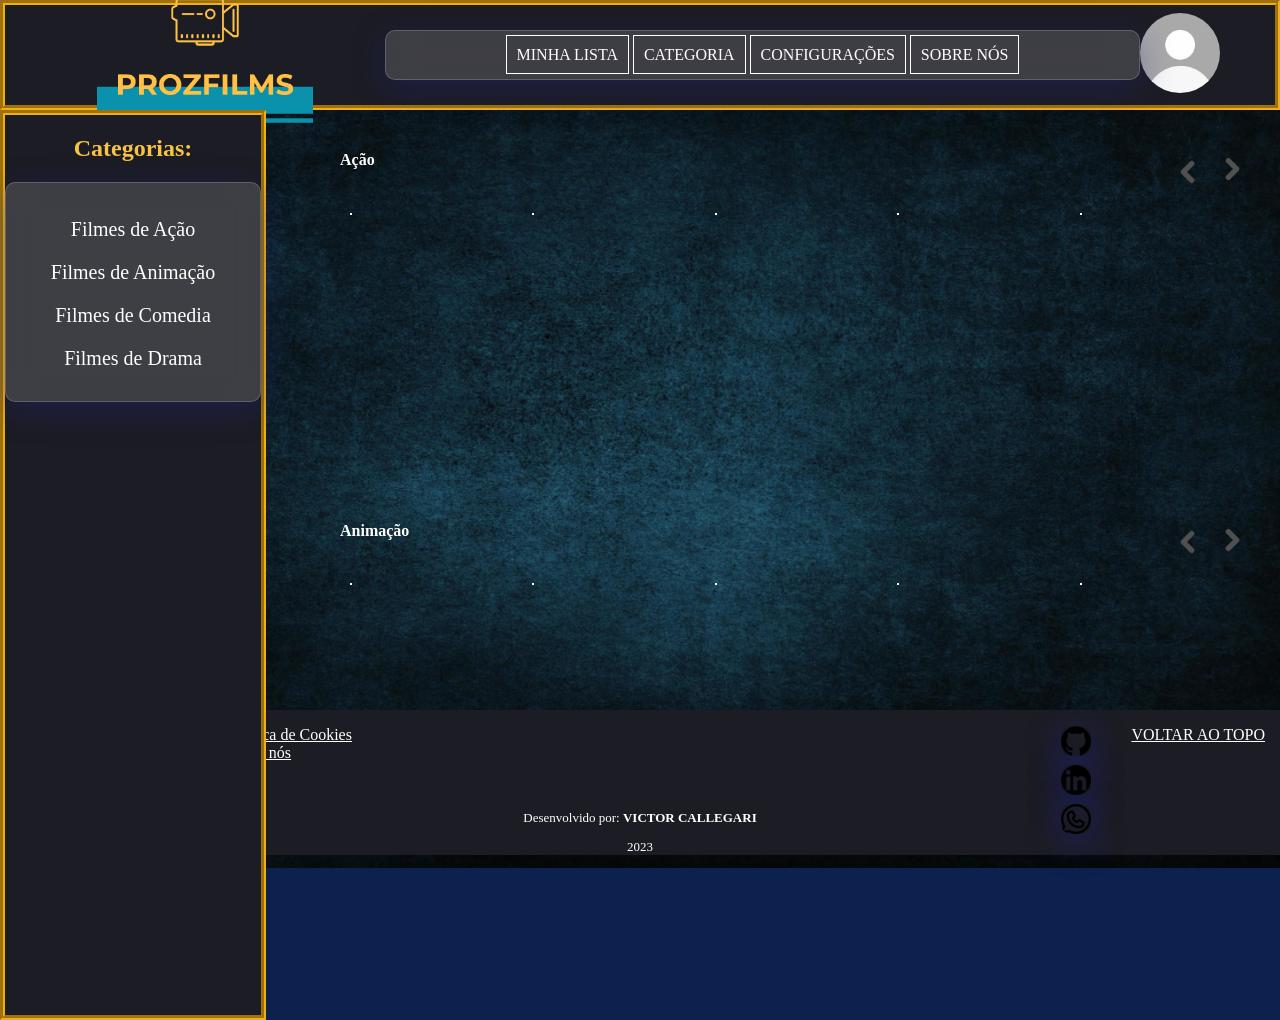
==== category/index.html @ bce1fa4a "adicionando páginas de categoria, do filme e de css" ====
<!DOCTYPE html>
<html lang="pt-br">
<head>
    <meta charset="UTF-8">
    <meta name="viewport" content="width=device-width, initial-scale=1.0">
    <title>ProzFilms - HOME</title>
    <link rel="stylesheet" href="style.css">
    <link rel="stylesheet" href="https://cdnjs.cloudflare.com/ajax/libs/normalize/8.0.1/normalize.min.css"> <!-- Normalize -->
    <script src="script.js"></script>
</head>
<body>
    <header class="area-cabecalho">
        <div>
            <a id="area-logo" href="../home/index.html">
                <img class="imagem-logo" src="./imagens/logo_transparent.png" alt="logomarca da prozFilms">
            </a>
        </div>        
        <nav class="area-menu"><!-- Menu -->
            <ul>
                <li>
                    <a href="#">MINHA LISTA</a>
                </li>
                <li>
                    <a href="#">CATEGORIA</a>
                </li>
                <li>
                    <a href="#">CONFIGURAÇÕES</a>
                </li>
                <li>
                    <a href="#">SOBRE NÓS</a>
                </li>
            </ul>
        </nav><!-- Final do Menu -->
        
        <div class="perfil-user">
            <a href="../telacheckout/index.html">
                <img src="./imagens/perfil-id.jpg" alt="perfil user">
            </a>
        </div>
    </header>

    <aside id="area-aside">
        <div class="texto-categorias">
            <h1>Categorias:</h1>
        </div>
        <div>
            <nav class="area-menu2"><!-- Menu -->
                <ul>
                    <li>
                        <a href="#acao">Filmes de Ação</a>
                    </li>
                    <li>
                        <a href="#animacao">Filmes de Animação</a>
                    </li>
                    <li>
                        <a href="#comedia">Filmes de Comedia</a>
                    </li>
                    <li>
                        <a href="#drama">Filmes de Drama</a>
                    </li>
                </ul>
            </nav>
        </div>        

    </aside>         

    <main>      
        
        <section class="container">
          
            <section id="lista-sugestoes">
                <div class="blocos-filmes">
                    <section class="header-films">
                        <div class="title-films">
                            <h1 id="acao">Ação</h1>
                        </div>
                        <div class="title-btn">
                            <button class="btn-arrow btn-left" onclick="clicLeftScroll()">
                                <img class="arrow-btn" src="./imagens/right-arrow-icon-27.png" alt="rigth arrow scrollbar">
                            </button>
                            <button class="btn-arrow" onclick="clicRigthScroll()">
                                <img class="arrow-btn" src="./imagens/right-arrow-icon-27.png" alt="rigth arrow scrollbar">
                            </button>
                        </div>

                    </section>
                   
                    <div class="container-filmes carousel" id="carousel">
                        <div class="box-film" >
                            <a href="">
                                <img src="https://www.themoviedb.org/t/p/w600_and_h900_bestv2/y5sdkgO4IJMTnkjh9PG7kREPWrP.jpg" alt="">
                            </a>
                        </div>
                        <div class="box-film">
                            <a href="">
                                <img src="https://www.themoviedb.org/t/p/w600_and_h900_bestv2/klGKGITBYYyTiHrph1VDSgGULOR.jpg" alt="">
                            </a>
                        </div>
                        <div class="box-film">
                            <a href="">
                                <img src="https://www.themoviedb.org/t/p/w600_and_h900_bestv2/qXChf7MFL36BgoLkiB3BzXiwW82.jpg" alt="">
                            </a>
                        </div>
                        <div class="box-film">
                            <a href="">
                                <img src="https://www.themoviedb.org/t/p/w600_and_h900_bestv2/uldNFFKNXNvwss0MIZErMSFkBJZ.jpg" alt="">
                            </a>
                        </div>
                        <div class="box-film">
                            <a href="">
                                <img src="https://www.themoviedb.org/t/p/w600_and_h900_bestv2/ysRGRuG4ccFzugiKZNXcx44wSnY.jpg" alt="">
                            </a>
                        </div>
                    </div>    
                    
                </div>

                <div class="blocos-filmes">
                    <section class="header-films">
                        <div class="title-films">
                            <h1 id="animacao">Animação</h1>
                        </div>
                        <div class="title-btn">
                            <button class="btn-arrow btn-left" onclick="clicLeftScroll2()">
                                <img class="arrow-btn" src="./imagens/right-arrow-icon-27.png" alt="rigth arrow scrollbar">
                            </button>
                            <button class="btn-arrow" onclick="clicRigthScroll2()">
                                <img class="arrow-btn" src="./imagens/right-arrow-icon-27.png" alt="rigth arrow scrollbar">
                            </button>
                        </div>

                    </section>
                    <div class="container-filmes carousel" id="carousel2">
                        <div class="box-film" >
                            <a href="">
                                <img src="https://www.themoviedb.org/t/p/w600_and_h900_bestv2/ukR0MkCQE6IylzBPd61txJi1L3E.jpg" alt="">
                            </a>
                        </div>
                        <div class="box-film">
                            <a href="">
                                <img src="https://www.themoviedb.org/t/p/w600_and_h900_bestv2/yUSpKDhibrxnY3EXAcNkaPrUOI0.jpg" alt="">
                            </a>
                        </div>
                        <div class="box-film">
                            <a href="">
                                <img src="https://www.themoviedb.org/t/p/w600_and_h900_bestv2/laCJxobHoPVaLQTKxc14Y2zV64J.jpg" alt="">
                            </a>
                        </div>
                        <div class="box-film">
                            <a href="">
                                <img src="https://www.themoviedb.org/t/p/w600_and_h900_bestv2/v9WYk0nigzR9NAEjeSmfI6s4XA2.jpg" alt="">
                            </a>
                        </div>
                        <div class="box-film">
                            <a href="">
                                <img src="https://www.themoviedb.org/t/p/w600_and_h900_bestv2/7NAvPYPAu7MeHwP8E9sn81PqsRh.jpg" alt="">
                            </a>
                        </div>
                    </div>    
                </div>

                <div class="blocos-filmes">
                    <section class="header-films">
                        <div class="title-films">
                            <h1 id="comedia">Comédia</h1>
                        </div>
                        <div class="title-btn">
                            <button class="btn-arrow btn-left" onclick="clicLeftScroll3()">
                                <img class="arrow-btn" src="./imagens/right-arrow-icon-27.png" alt="rigth arrow scrollbar">
                            </button>
                            <button class="btn-arrow" onclick="clicRigthScroll3()">
                                <img class="arrow-btn" src="./imagens/right-arrow-icon-27.png" alt="rigth arrow scrollbar">
                            </button>
                        </div>

                    </section>
                    
                    <div class="container-filmes carousel" id="carousel3">
                        <div class="box-film" >
                            <a href="">
                                <img src="https://www.themoviedb.org/t/p/w600_and_h900_bestv2/y5sdkgO4IJMTnkjh9PG7kREPWrP.jpg" alt="">
                            </a>
                        </div>
                        <div class="box-film">
                            <a href="">
                                <img src="https://www.themoviedb.org/t/p/w600_and_h900_bestv2/klGKGITBYYyTiHrph1VDSgGULOR.jpg" alt="">
                            </a>
                        </div>
                        <div class="box-film">
                            <a href="">
                                <img src="https://www.themoviedb.org/t/p/w600_and_h900_bestv2/qXChf7MFL36BgoLkiB3BzXiwW82.jpg" alt="">
                            </a>
                        </div>
                        <div class="box-film">
                            <a href="">
                                <img src="https://www.themoviedb.org/t/p/w600_and_h900_bestv2/uldNFFKNXNvwss0MIZErMSFkBJZ.jpg" alt="">
                            </a>
                        </div>
                        <div class="box-film">
                            <a href="">
                                <img src="https://www.themoviedb.org/t/p/w600_and_h900_bestv2/ysRGRuG4ccFzugiKZNXcx44wSnY.jpg" alt="">
                            </a>
                        </div>
                    </div>    
                    
                </div>

                <div class="blocos-filmes">
                    <section class="header-films">
                        <div class="title-films">
                            <h1 id="drama">Drama</h1>
                        </div>
                        <div class="title-btn">
                            <button class="btn-arrow btn-left" onclick="clicLeftScroll4()">
                                <img class="arrow-btn" src="./imagens/right-arrow-icon-27.png" alt="rigth arrow scrollbar">
                            </button>
                            <button class="btn-arrow" onclick="clicRigthScroll4()">
                                <img class="arrow-btn" src="./imagens/right-arrow-icon-27.png" alt="rigth arrow scrollbar">
                            </button>
                        </div>

                    </section>
                   
                    <div class="container-filmes carousel" id="carousel4">
                        <div class="box-film" >
                            <a href="">
                                <img src="https://www.themoviedb.org/t/p/w600_and_h900_bestv2/y5sdkgO4IJMTnkjh9PG7kREPWrP.jpg" alt="">
                            </a>
                        </div>
                        <div class="box-film">
                            <a href="">
                                <img src="https://www.themoviedb.org/t/p/w600_and_h900_bestv2/klGKGITBYYyTiHrph1VDSgGULOR.jpg" alt="">
                            </a>
                        </div>
                        <div class="box-film">
                            <a href="">
                                <img src="https://www.themoviedb.org/t/p/w600_and_h900_bestv2/qXChf7MFL36BgoLkiB3BzXiwW82.jpg" alt="">
                            </a>
                        </div>
                        <div class="box-film">
                            <a href="">
                                <img src="https://www.themoviedb.org/t/p/w600_and_h900_bestv2/uldNFFKNXNvwss0MIZErMSFkBJZ.jpg" alt="">
                            </a>
                        </div>
                        <div class="box-film">
                            <a href="">
                                <img src="https://www.themoviedb.org/t/p/w600_and_h900_bestv2/ysRGRuG4ccFzugiKZNXcx44wSnY.jpg" alt="">
                            </a>
                        </div>
                    </div>    
                    
                </div>
            </section>
        </section>
    </main>
    <div class="style-footer">
        <footer class="footer" id="footer">
            <section class="footer-section">
                <div class="footer-column">
                    <nav class="nav-footer">
                        <ul>
                            <li><a href="./politicas/index.html#privacity">Política de Privacidade</a></li>
                            <li><a href="./politicas/index.html#service">Termos de Serviço</a></li>
                        </ul>
                    </nav>
                </div>
                <div class="footer-column">
                    <nav class="nav-footer">
                        <ul>
                            <li><a href="./politicas/index.html#cookies">Política de Cookies</a></li>
                            <li><a href="./politicas/index.html#aboutUs">Sobre nós</a></li>
                        </ul>
                    </nav>
                </div>
            </section>     
            <section class="footer-section2">   
                <div class="footer-column">
                    <nav>
                        <ul class="logos-link">
                            <li>
                                <a href="https://github.com/VictorCallegari" target="_blank">
                                    <img src="./imagens/github-logo.png" alt="github logo">
                                </a>
                            </li>
                            <li>
                                <a href="https://www.linkedin.com/in/victorcallegarir/" target="_blank">
                                    <img src="./imagens/likedin-logo.png" alt="likendin logo">
                                </a>
                            </li>
                            <li>
                                <a href="#" target="_blank">
                                    <img src="./imagens/pngimg.com - whatsapp_PNG95157.png" alt="whatsapp logo">
                                </a>
                            </li>
                        </ul>
                    </nav> 
                </div>
                <nav class="nav-footer">
                    <ul>
                        <li><a href="#area-logo">VOLTAR AO TOPO</a></li>
                    </ul>
                </nav>               
            </section>   
        </footer>
        <div class="developer">
            <span>Desenvolvido por: <strong>VICTOR CALLEGARI</strong></span>
            <P>2023</P>
        </div>
    </div>        

    
</body>
</html>
---- category/style.css ----
body {
  margin: 0;
  padding: 0;
  background-color: rgb(13, 33, 79);
  background-image: url('./imagens/background-azul-escuro.jpg');
  background-position: center;
  background-repeat: no-repeat;
  background-size: cover;
}

ul{
  list-style-type: none;
}


/* Estilização do cabeçalho */
.area-cabecalho {
  background-color: #1c1c24;
  display: flex;
  justify-content: space-between;
  align-items: center;
  height: 100px;
  padding: 0 20px;
  border: 5px groove #f1af14;
}

.imagem-logo {
  height: 40vh;
  width: auto;
}

.perfil-user img {
  width: 80px;
  height: auto;
  border-radius: 50%;
  margin-right: 35px;
}

/* Estilização do menu */
.area-menu {
  width: 100vh;
  border-radius: 30px;
  padding: 15px 0;
  background: rgba(255, 255, 255, 0.151);
  box-shadow: 0 8px 32px 0 rgba( 31, 38, 135, 0.37 );
  backdrop-filter: blur( 13.5px );
  -webkit-backdrop-filter: blur( 13.5px );
  border-radius: 10px;
  border: 1px solid rgba( 255, 255, 255, 0.18 );
}
  
.area-menu ul {
	list-style-type: none;
	margin: 0;
	padding: 0;
	text-align: center;
}
  
.area-menu li {
	display: inline;
}
  
.area-menu a {
	text-decoration: none;
	color: #fff;
	padding: 10px;
	border: 1px solid #fff;
}
  
.area-menu a:hover {
	background-color: #f1af14;
	color: #042f41;
}

/*Aside */
aside {
  position: absolute;
  left: 0;
  background-color: #1c1c24;
  height: 100%;
  width: 20%;
  border: 5px groove #f1af14;
}

.texto-categorias{
  text-align: center;
  color: #f8c245;
}

.area-menu2 {
  border-radius: 30px;
  padding: 15px;
  background: rgba(255, 255, 255, 0.151);
  box-shadow: 0 8px 32px 0 rgba( 31, 38, 135, 0.37 );
  backdrop-filter: blur( 13.5px );
  -webkit-backdrop-filter: blur( 13.5px );
  border-radius: 10px;
  border: 1px solid rgba( 255, 255, 255, 0.18 );
}
  
.area-menu2 ul {
	list-style-type: none;
	padding: 0;
	text-align: center;
}

.area-menu2 li{
  margin-top: 20px;
}
  
  
.area-menu2 a {
	text-decoration: none;
  font-size: 20px;
	color: #fff;
}
  
.area-menu2 a:hover {
	background-color: #f1af14;
	color: #042f41;
}

/* Organização da Área main */

main{
  margin-left: 25%;
  height: 100%;
}

.container{
  height: 600px;
  overflow-y: scroll;
}
  
  
  /* Estilização dos elementos "box-film" */
.box-film {
	width: 150px; /* Tamanho dos elementos de acordo com o design desejado */
	margin-right: 25px; /* Espaço à direita dos elementos para separação */
	display: inline-block; /* Coloque os elementos em linha reta */
	padding: 10px;
}

.box-film img{
	width: 180px;
	border: 1px solid #ffff;
}

.box-film img:hover{
	scale: 1.01;
	border: 2px solid #f8c245;
}
  
  /* Estilização da seção de lista de sugestões */
#lista-sugestoes {
	width: 95%; /* 80% da tela para a seção de lista de sugestões */
	padding: 20px;
}

.carousel {
  display: flex; /* Exibe os elementos em uma única linha horizontal */
  overflow-x: hidden; /* Adiciona uma barra de rolagem horizontal se necessário */
  scroll-behavior: smooth; 
}

.container-filmes{
	height: 310px;
	overflow-x: hidden;
}

  
#lista-sugestoes h1 {
	color: #fff;
}

/* Estilização Scrollbar */
.header-films{
  display: flex;
  justify-content: space-between;
  align-items: flex-end;
}

.btn-arrow{
  height: 40px;
  width: auto;
  background-color: transparent;
  border: none;
}

.btn-arrow:hover{
  cursor: pointer;
  box-shadow: 0 8px 32px 0 rgba(31, 38, 135, 0.719);
  backdrop-filter: blur( 13.5px );
  -webkit-backdrop-filter: blur( 13.5px );
  border-radius: 10px;
}

.title-btn{
  display: flex;
  margin-top: 50;
}

.arrow-btn {
  width: 30px;
  height: auto;
}

.btn-left{
  transform: rotate(180deg);
}

/* Estilização do Footer */

.style-footer{
  background-color: #1c1c24;
  color: #fff;
}

.nav-footer a{
  color: #fff;
}

.footer{
  display: flex;
  justify-content: space-between;
}

.footer-section{
  width: 50%;
  display: flex;
  height: 100px;
}

.footer-section2{
  width: 50%;
  padding-right: 15px;
  display: flex;
  justify-content: flex-end;
  height: 100px;
}

.developer{
  text-align: center;
  font-size: small;
}

.logos-link li{
  margin-bottom: 5px;
}

.logos-link img{
  width: 30px;
  height: auto;
}

.logos-link img{
  box-shadow: 0 8px 32px 0 rgba(31, 38, 135, 0.719);
  backdrop-filter: blur( 13.5px );
  -webkit-backdrop-filter: blur( 13.5px );
  border-radius: 10px;
}
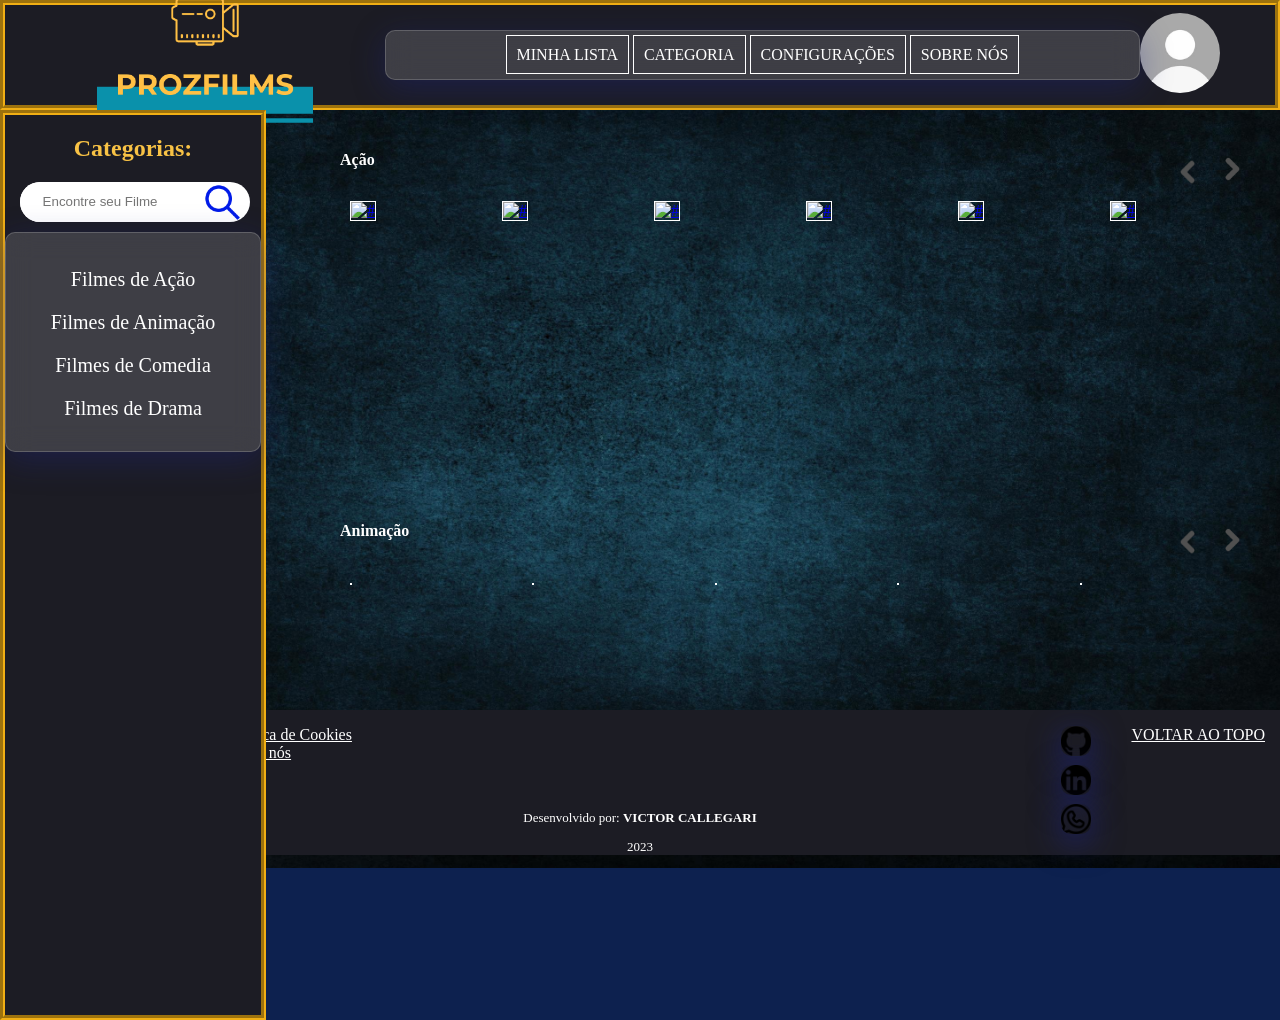
==== commit d2101136: "adicionando mais iterações com JS" ====
--- a/category/index.html
+++ b/category/index.html
@@ -6,7 +6,7 @@
     <title>ProzFilms - HOME</title>
     <link rel="stylesheet" href="style.css">
     <link rel="stylesheet" href="https://cdnjs.cloudflare.com/ajax/libs/normalize/8.0.1/normalize.min.css"> <!-- Normalize -->
-    <script src="script.js"></script>
+    
 </head>
 <body>
     <header class="area-cabecalho">
@@ -43,8 +43,25 @@
         <div class="texto-categorias">
             <h1>Categorias:</h1>
         </div>
+
+        <div class="barra-pesquisa"> <!-- Procurar por filme no menu-->
+            <form action="" class="form-pesquisa">
+                <div class="area-pesquisa">
+                    <input class="input-pesquisa" type="search" name="pesquisa" id="pesquisa" placeholder="Encontre seu Filme"
+                     autocomplete="off">
+                     <div class="imagem-pesquisa">
+                        <img src="./imagens/3d-lupa.png" alt="icone de lupa">
+                    </div>
+                </div>
+
+                <div id="resultadoBusca">
+                    <!-- Javascript-->
+                </div>
+            </form>
+        </div>
+        
         <div>
-            <nav class="area-menu2"><!-- Menu -->
+            <nav class="area-menu2"><!-- Menu lateral-->
                 <ul>
                     <li>
                         <a href="#acao">Filmes de Ação</a>
@@ -75,10 +92,10 @@
                             <h1 id="acao">Ação</h1>
                         </div>
                         <div class="title-btn">
-                            <button class="btn-arrow btn-left" onclick="clicLeftScroll()">
-                                <img class="arrow-btn" src="./imagens/right-arrow-icon-27.png" alt="rigth arrow scrollbar">
-                            </button>
-                            <button class="btn-arrow" onclick="clicRigthScroll()">
+                            <button class="btn-arrow btn-left" id="btnLeft">
+                                <img class="arrow-btn" src="./imagens/right-arrow-icon-27.png" alt="rigth arrow scrollbar">
+                            </button>
+                            <button class="btn-arrow" id="btnRight">
                                 <img class="arrow-btn" src="./imagens/right-arrow-icon-27.png" alt="rigth arrow scrollbar">
                             </button>
                         </div>
@@ -86,31 +103,7 @@
                     </section>
                    
                     <div class="container-filmes carousel" id="carousel">
-                        <div class="box-film" >
-                            <a href="">
-                                <img src="https://www.themoviedb.org/t/p/w600_and_h900_bestv2/y5sdkgO4IJMTnkjh9PG7kREPWrP.jpg" alt="">
-                            </a>
-                        </div>
-                        <div class="box-film">
-                            <a href="">
-                                <img src="https://www.themoviedb.org/t/p/w600_and_h900_bestv2/klGKGITBYYyTiHrph1VDSgGULOR.jpg" alt="">
-                            </a>
-                        </div>
-                        <div class="box-film">
-                            <a href="">
-                                <img src="https://www.themoviedb.org/t/p/w600_and_h900_bestv2/qXChf7MFL36BgoLkiB3BzXiwW82.jpg" alt="">
-                            </a>
-                        </div>
-                        <div class="box-film">
-                            <a href="">
-                                <img src="https://www.themoviedb.org/t/p/w600_and_h900_bestv2/uldNFFKNXNvwss0MIZErMSFkBJZ.jpg" alt="">
-                            </a>
-                        </div>
-                        <div class="box-film">
-                            <a href="">
-                                <img src="https://www.themoviedb.org/t/p/w600_and_h900_bestv2/ysRGRuG4ccFzugiKZNXcx44wSnY.jpg" alt="">
-                            </a>
-                        </div>
+                        <!-- Javascript -->
                     </div>    
                     
                 </div>
@@ -308,6 +301,6 @@
         </div>
     </div>        
 
-    
+    <script type="module" src="script.js"></script>
 </body>
 </html>
--- a/category/style.css
+++ b/category/style.css
@@ -39,7 +39,6 @@
 /* Estilização do menu */
 .area-menu {
   width: 100vh;
-  border-radius: 30px;
   padding: 15px 0;
   background: rgba(255, 255, 255, 0.151);
   box-shadow: 0 8px 32px 0 rgba( 31, 38, 135, 0.37 );
@@ -75,7 +74,6 @@
 /*Aside */
 aside {
   position: absolute;
-  left: 0;
   background-color: #1c1c24;
   height: 100%;
   width: 20%;
@@ -120,6 +118,44 @@
 	color: #042f41;
 }
 
+/* Estilização da área de busca */
+
+.barra-pesquisa{
+  margin-left: 15px;
+  margin-bottom: 10px;
+  width: 90%;
+}
+
+.area-pesquisa{
+  display: flex;
+  background-color: #fff;
+  border-radius: 30px;
+}
+
+.imagem-pesquisa img {
+  width: 70%;
+  height: auto; 
+  display: block;
+  margin: 0 auto; 
+}
+
+.input-pesquisa{
+  border-radius: 30px;
+  border: none;
+  text-align: center;
+}
+
+#resultadoBusca{
+  font-size: 20px;
+  text-align: center;
+  background-color: #042f41;
+}
+
+#resultadoBusca a {
+	text-decoration: none;
+  color: #f1af14;
+}
+
 /* Organização da Área main */
 
 main{
@@ -135,9 +171,9 @@
   
   /* Estilização dos elementos "box-film" */
 .box-film {
-	width: 150px; /* Tamanho dos elementos de acordo com o design desejado */
-	margin-right: 25px; /* Espaço à direita dos elementos para separação */
-	display: inline-block; /* Coloque os elementos em linha reta */
+	width: 150px; 
+	margin-right: 25px;
+	display: inline-block;
 	padding: 10px;
 }
 
@@ -153,13 +189,13 @@
   
   /* Estilização da seção de lista de sugestões */
 #lista-sugestoes {
-	width: 95%; /* 80% da tela para a seção de lista de sugestões */
+	width: 95%; 
 	padding: 20px;
 }
 
 .carousel {
-  display: flex; /* Exibe os elementos em uma única linha horizontal */
-  overflow-x: hidden; /* Adiciona uma barra de rolagem horizontal se necessário */
+  display: flex; 
+  overflow-x: hidden;
   scroll-behavior: smooth; 
 }
 
@@ -209,6 +245,7 @@
   transform: rotate(180deg);
 }
 
+
 /* Estilização do Footer */
 
 .style-footer{
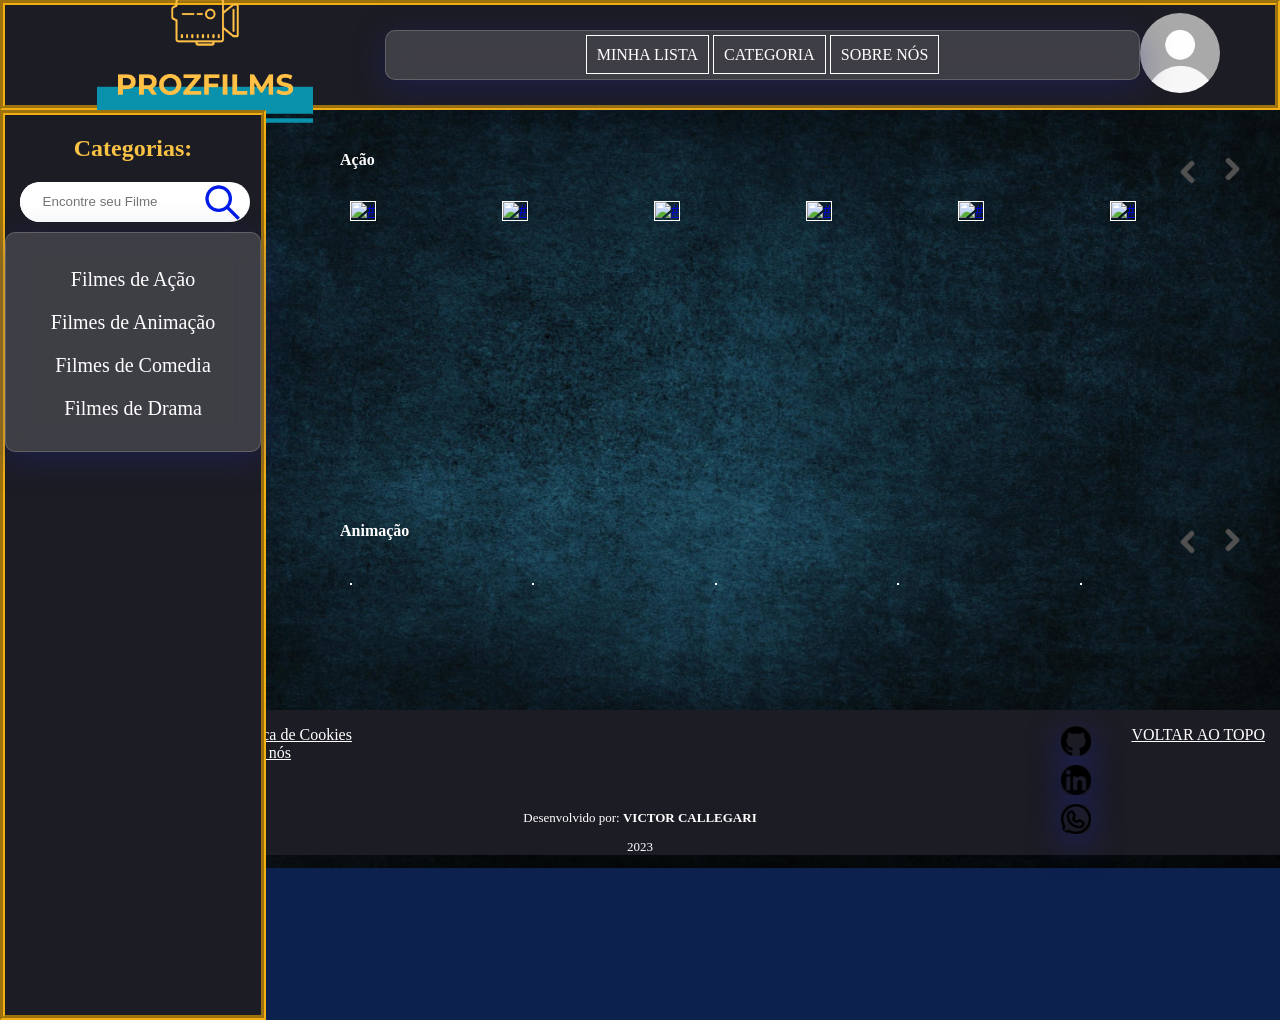
==== commit dff41818: "adicionado tela de login a atualizações" ====
--- a/category/index.html
+++ b/category/index.html
@@ -3,7 +3,7 @@
 <head>
     <meta charset="UTF-8">
     <meta name="viewport" content="width=device-width, initial-scale=1.0">
-    <title>ProzFilms - HOME</title>
+    <title>ProzFilms - FILMES</title>
     <link rel="stylesheet" href="style.css">
     <link rel="stylesheet" href="https://cdnjs.cloudflare.com/ajax/libs/normalize/8.0.1/normalize.min.css"> <!-- Normalize -->
     
@@ -18,13 +18,10 @@
         <nav class="area-menu"><!-- Menu -->
             <ul>
                 <li>
-                    <a href="#">MINHA LISTA</a>
+                    <a href="../myList/index.html">MINHA LISTA</a>
                 </li>
                 <li>
                     <a href="#">CATEGORIA</a>
-                </li>
-                <li>
-                    <a href="#">CONFIGURAÇÕES</a>
                 </li>
                 <li>
                     <a href="#">SOBRE NÓS</a>
@@ -104,7 +101,7 @@
                    
                     <div class="container-filmes carousel" id="carousel">
                         <!-- Javascript -->
-                    </div>    
+                    </div>     
                     
                 </div>
 
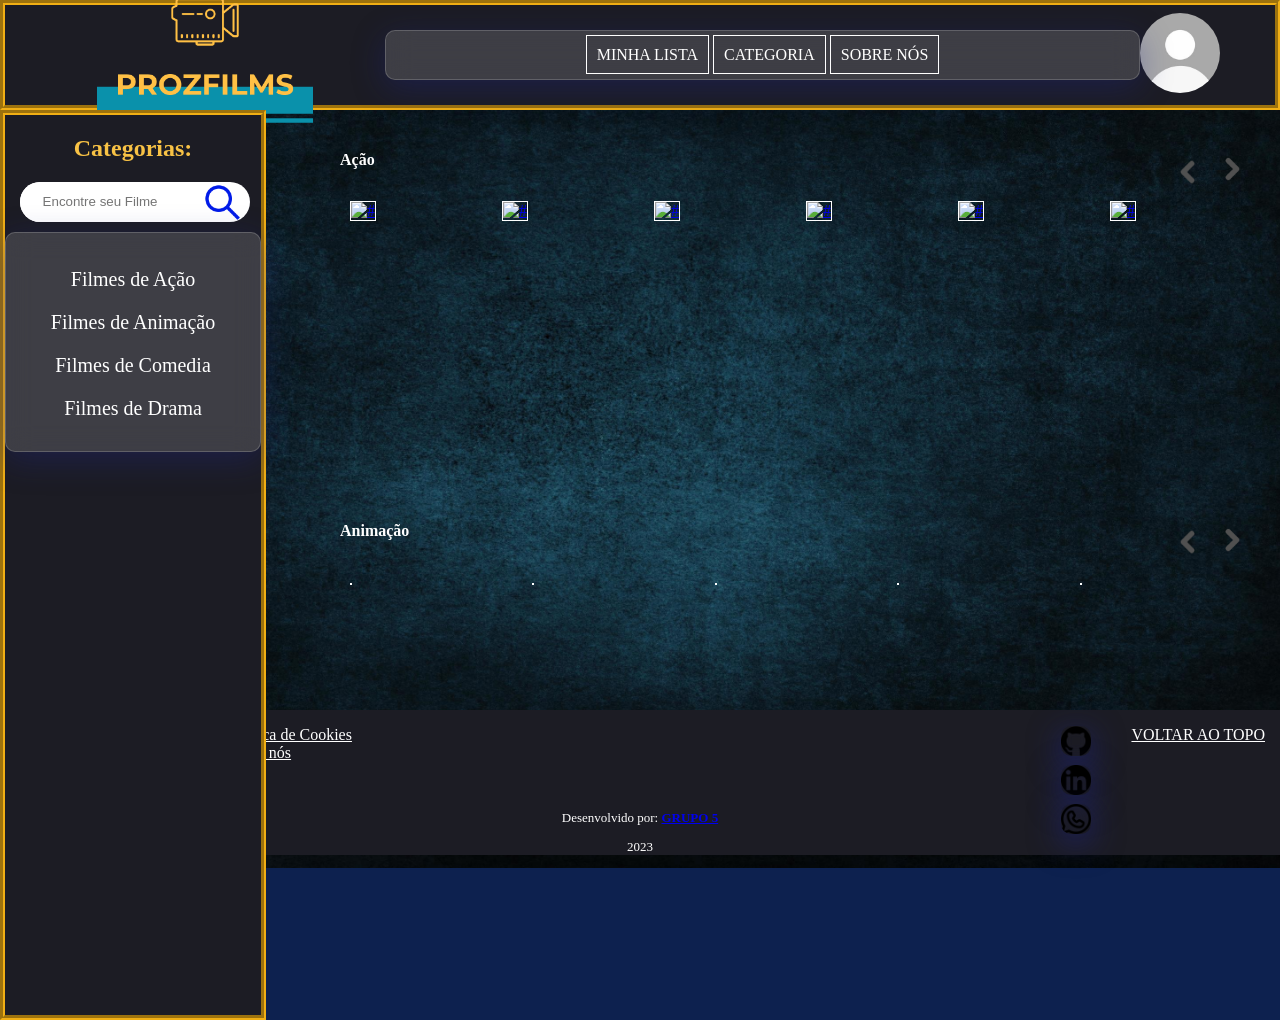
==== commit 2db0917d: "adicionado informações de database" ====
--- a/category/index.html
+++ b/category/index.html
@@ -24,7 +24,7 @@
                     <a href="#">CATEGORIA</a>
                 </li>
                 <li>
-                    <a href="#">SOBRE NÓS</a>
+                    <a href="../tela_sobrenos/index.html">SOBRE NÓS</a>
                 </li>
             </ul>
         </nav><!-- Final do Menu -->
@@ -293,7 +293,7 @@
             </section>   
         </footer>
         <div class="developer">
-            <span>Desenvolvido por: <strong>VICTOR CALLEGARI</strong></span>
+            <span>Desenvolvido por: <strong><a href="../tela_sobrenos/index.html">GRUPO 5</a></strong></span>
             <P>2023</P>
         </div>
     </div>        
